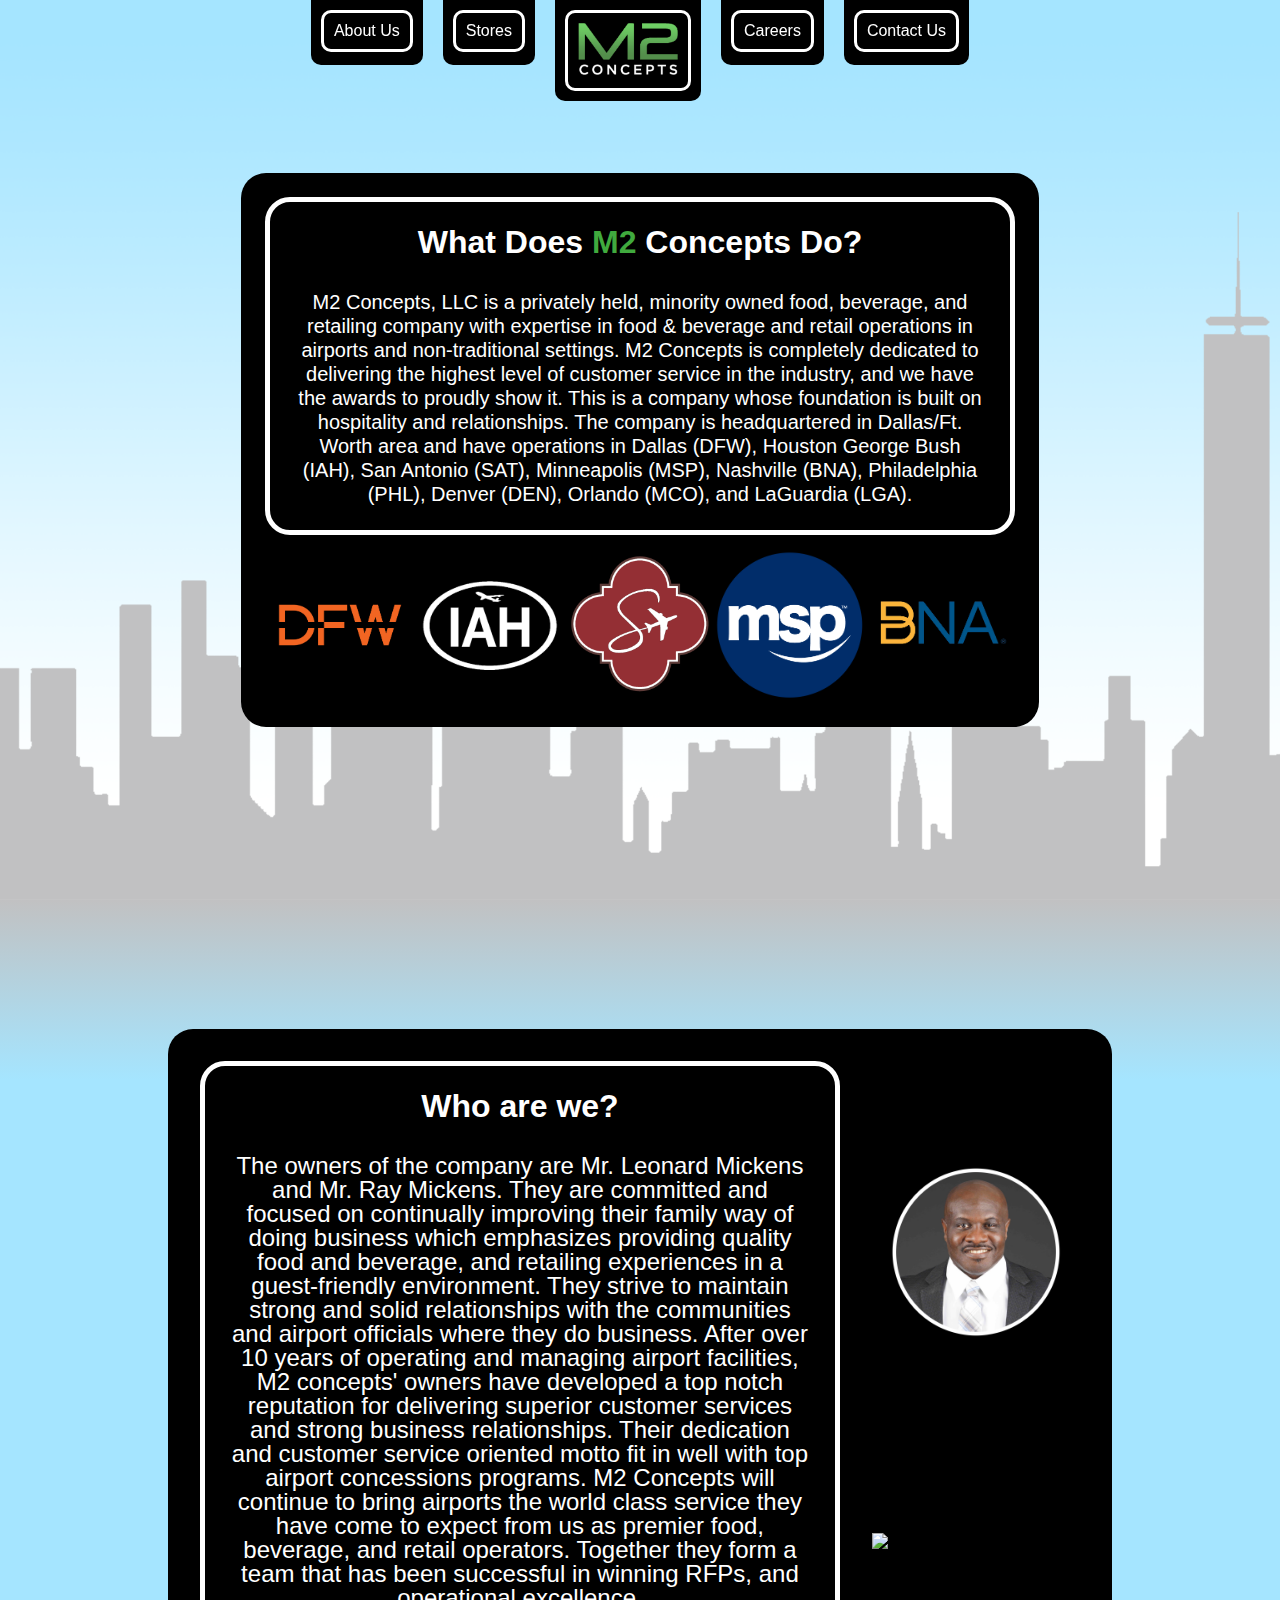
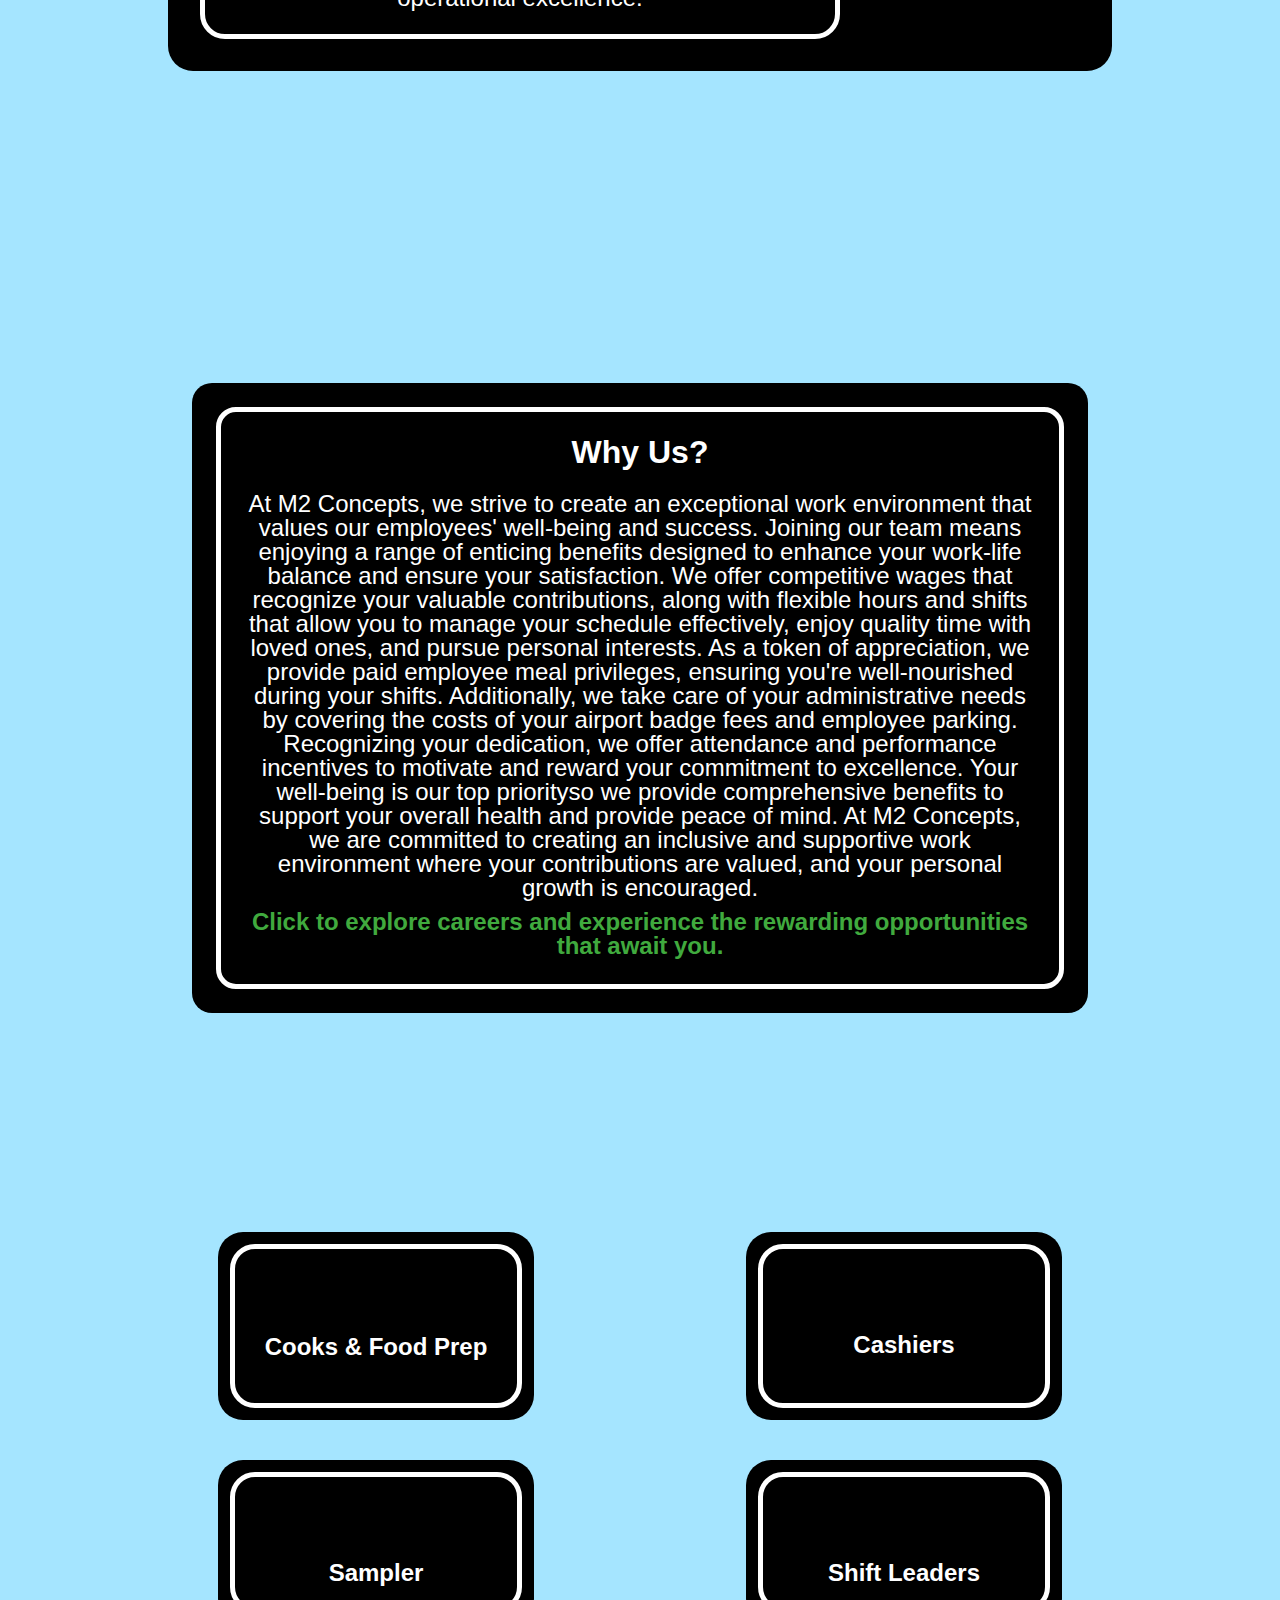
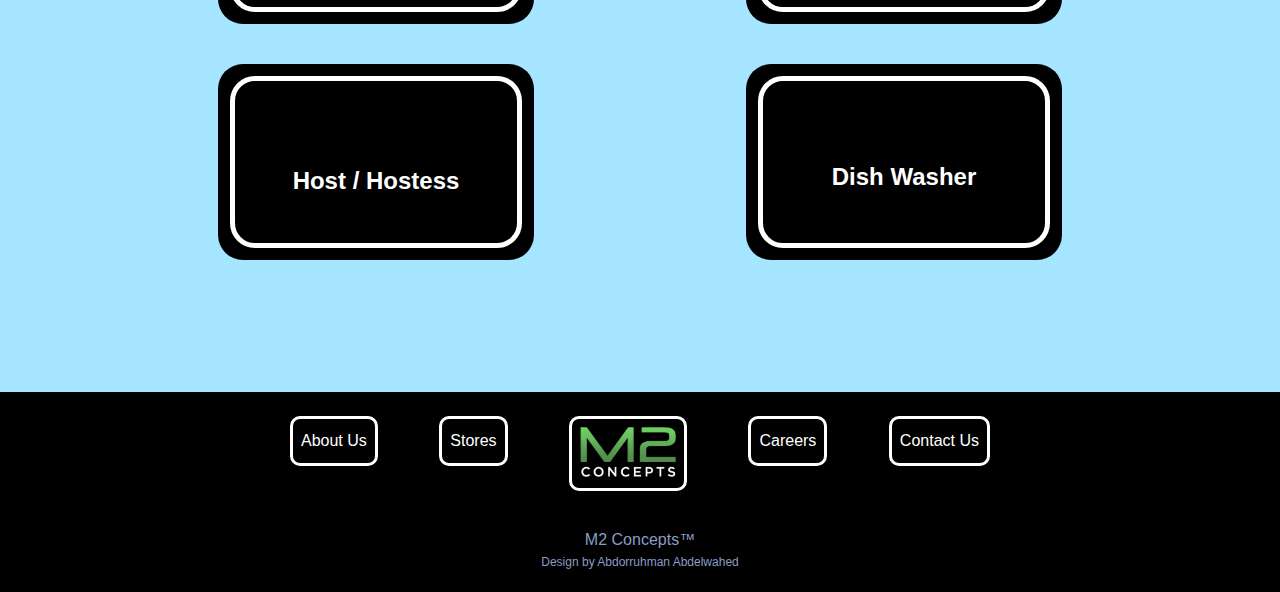
==== index.html @ 5b182be6 "remove patner fn" ====
<!DOCTYPE html>
<html lang="en">
  <head>
    <meta charset="UTF-8" />
    <meta name="viewport" content="width=device-width, initial-scale=1.0" />
    <title>M2 Concepts</title>
    <link rel="stylesheet" href="style.css" />
    <link rel="icon" type="image/x-icon" href="./assets/m2 logo favicon.png" />
    <script
      src="https://kit.fontawesome.com/f419ce33b3.js"
      crossorigin="anonymous"
    ></script>
    <script src="app.js"></script>
    <link rel="stylesheet" href="https://use.typekit.net/ubx8wxv.css" />
  </head>

  <!-- nav bar -->
  <div class="container">
    <nav>
      <ul class="nav__links">
        <a href="#about-us" class="nav__link">
          <div class="nav__link--wrapper">
            <div class="contain">About Us</div>
          </div>
        </a>

        <a
          href="#"
          class="nav__link"
          onclick="toggleStoresOn(), togglePlane(), renderStores(), scrollPlane()"
        >
          <div class="nav__link--wrapper">
            <div class="contain">Stores</div>
          </div>
        </a>
        <!-- <a href="#partners" class="nav__link">
          <div class="nav__link--wrapper">
            <div class="contain">Partners</div>
          </div>
        </a> -->
        <a href="#" class="nav__link--logo" onclick="togglePlaneOff()">
          <div class="nav__link--wrapper--logo">
            <img src="./assets/m2 logo light.png" alt="" class="nav__logo" />
          </div>
        </a>

        <a href="#join-us" class="nav__link">
          <div class="nav__link--wrapper">
            <div class="contain">Careers</div>
          </div>
        </a>
        <!-- <a href="./form.html#form__container" class="nav__link">
          <div class="nav__link--wrapper">
            <div class="contain">Join us</div>
          </div>
        </a> -->
        <a href="./form.html" class="nav__link">
          <div class="nav__link--wrapper">
            <div class="contain">Contact Us</div>
          </div>
        </a>
      </ul>
    </nav>
  </div>

  <!-- body -->

  <body>
    <section id="plane">
      <div class="container plane__container">
        <img src="./assets/plane.png" alt="" class="plane__img" />
      </div>

      <div id="plane__stores">
        <a href="" class="plane__link"></a>
        <img
          src="./assets/cfa logo.png"
          alt=""
          class="plane__store"
          id=""
          onclick="isoStore(event)"
        />
      </div>
    </section>

    <header class="container header__wrapper">
      <section id="header">
        <div class="container header__container">
          <div class="header__title">
            What Does
            <span class="m2" style="color: #40aa3e; font-weight: bold">M2</span>
            Concepts Do?
          </div>
          <div class="header__subtitle">
            M2 Concepts, LLC is a privately held, minority owned food, beverage,
            and retailing company with expertise in food & beverage and retail
            operations in airports and non-traditional settings. M2 Concepts is
            completely dedicated to delivering the highest level of customer
            service in the industry, and we have the awards to proudly show it.
            This is a company whose foundation is built on hospitality and
            relationships. The company is headquartered in Dallas/Ft. Worth area
            and have operations in <span class="dallas">Dallas (DFW)</span>,
            Houston George Bush (IAH), San Antonio (SAT), Minneapolis (MSP),
            Nashville (BNA), Philadelphia (PHL), Denver (DEN), Orlando (MCO),
            and LaGuardia (LGA).
          </div>
        </div>
        <div class="header__sign">
          <h1 class="arrow">
            <i class="fa-solid fa-arrow-left" onclick="changeAirports()"></i>
          </h1>
          <div id="header__sign--logos">
            <a href="https://www.dfwairport.com/" target="_blank">
              <img
                src="./assets/dfw logo.png"
                alt=""
                class="header__sign--logo"
              />
            </a>
          </div>
          <h1 class="arrow">
            <i class="fa-solid fa-arrow-right" onclick="changeAirports()"></i>
          </h1>
        </div>
      </section>

      <div class="container">
        <img src="./assets/background img.png" alt="" id="bg__img" />
      </div>
      <a href="#about-us" class="down__link" onclick="togglePlaneOff()">
        <i class="fa-solid fa-plane down"></i>
      </a>
    </header>

    <section id="about-us">
      <div class="about-us__container">
        <div class="container about-us__text" id="owner-text">
          <div class="about-us__title">Who are we?</div>
          <div class="about-us__subtitle">
            <p>
              The owners of the company are Mr. Leonard Mickens and Mr. Ray
              Mickens. They are committed and focused on continually improving
              their family way of doing business which emphasizes providing
              quality food and beverage, and retailing experiences in a
              guest-friendly environment. They strive to maintain strong and
              solid relationships with the communities and airport officials
              where they do business. After over 10 years of operating and
              managing airport facilities, M2 concepts' owners have developed a
              top notch reputation for delivering superior customer services and
              strong business relationships. Their dedication and customer
              service oriented motto fit in well with top airport concessions
              programs. M2 Concepts will continue to bring airports the world
              class service they have come to expect from us as premier food,
              beverage, and retail operators. Together they form a team that has
              been successful in winning RFPs, and operational excellence.
            </p>
          </div>
        </div>

        <div class="headshots">
          <img
            src="./assets/Leonard Mickens Headshot.png"
            alt="Leonard Mickens headshot"
            class="headshot leonard"
            id="leonard"
            onclick="ownerText(event)"
          />
          <img
            src="./assets/Ray Mickens Headshot.png"
            alt="Leonard Mickens headshot"
            class="headshot ray"
            id="ray"
            onclick="ownerText(event)"
          />
        </div>
      </div>
      <a href="#join-us" class="down__link" >
        <i class="fa-solid fa-plane down"></i>
      </a>
    </section>

    <!-- <section id="partners">
      <div class="partners__wrapper">
        <div class="partners__container">
          <h1 class="partners__title">Our Partners</h1>
          <p class="partners__subtitle">
            M2 Concepts is proud to be supported by our partners, as we firmly
            believe that strong collaborations are the cornerstone of our
            success in retail and food operations. Our commitment to delivering
            exceptional services and experiences to our customers extends beyond
            our own capabilities, and that's where our esteemed partners come
            in. Through shared values and a passion for excellence, we have
            formed meaningful alliances with leading companies. These valued
            partnerships empower us to offer a diverse range of high-quality
            products and services, ensuring that travelers and visitors
            encounter a memorable journey at every step. Together with our
            partners, M2 Concepts continues to redefine the food and retail
            industry, making it one that delights, excites, and exceeds
            expectations.
          </p>
        </div>
        <div class="partners__logos">
          <div class="partner__logo">
            <img src="./assets/bassam headshot.png" class="bassam" alt="" />
            <p class="bassam__name">Bassam Odeh</p>
          </div>
          <div class="partner__logo">
            <img src="./assets/bassam headshot.png" class="bassam" alt="" />
            <p class="bassam__name">Bassam Odeh</p>
          </div>
          <div class="partner__logo">
            <img src="./assets/bassam headshot.png" class="bassam" alt="" />
            <p class="bassam__name">Bassam Odeh</p>
          </div>
        </div>
      </div>
      <a href="#join-us" class="down__link" onclick="togglePlaneOff()">
        <i class="fa-solid fa-plane down"></i>
      </a>
    </section> -->

    <section id="join-us">
      <div class="section__container">
        <div class="section__text">
          <div class="section__wrapper">
            <h2 class="section__title">Why Us?</h2>
            <p class="section__subtitle">
              At M2 Concepts, we strive to create an exceptional work
              environment that values our employees' well-being and success.
              Joining our team means enjoying a range of enticing benefits
              designed to enhance your work-life balance and ensure your
              satisfaction. We offer competitive wages that recognize your
              valuable contributions, along with flexible hours and shifts that
              allow you to manage your schedule effectively, enjoy quality time
              with loved ones, and pursue personal interests. As a token of
              appreciation, we provide paid employee meal privileges, ensuring
              you're well-nourished during your shifts. Additionally, we take
              care of your administrative needs by covering the costs of your
              airport badge fees and employee parking. Recognizing your
              dedication, we offer attendance and performance incentives to
              motivate and reward your commitment to excellence. Your well-being
              is our top priorityso we provide comprehensive benefits to support
              your overall health and provide peace of mind. At M2 Concepts, we
              are committed to creating an inclusive and supportive work
              environment where your contributions are valued, and your personal
              growth is encouraged.
            </p>
            <a
              href="#highlight__section"
              class="section__subtitle subtitle__link"
              style="font-weight: bold"
            >
              Click to explore careers and experience the rewarding
              opportunities that await you. <br />
            </a>
          </div>
        </div>
        <a href="#highlight__section">
          <i class="fa-solid fa-plane down"></i>
        </a>
      </div>
      <section id="highlight__section">
        <div class="highlight__wrapper">
          <div class="highlight">
            <a href="./form.html#form__container" class="highlight__anchor">
              <div class="highlight__container">
                <h3 class="highlight__title">
                  <i class="fa-solid fa-utensils career"></i>
                  Cooks & Food Prep
                </h3>
                <p class="highlight__subtitle">
                  Responsible for making sure that food is prepared to the exact
                  specifications of the brand and guest.
                </p>
              </div>
            </a>
          </div>

          <div class="highlight">
            <a href="./form.html#form__container" class="highlight__anchor">
              <div class="highlight__container">
                <h3 class="highlight__title">
                  <i class="fa-solid fa-cash-register career"></i>Cashiers
                </h3>
                <p
                  class="highlight__subtitle"
                  style="font-size: 12px !important"
                >
                  Responsible for greeting each and every passenger/customer by
                  smiling, making eye contact, speaking with a enthusiastic
                  tone, and staying connected with that passenger/customer to
                  the end of their experience.
                </p>
              </div>
            </a>
          </div>

          <div class="highlight">
            <a href="./form.html#form__container" class="highlight__anchor">
              <div class="highlight__container">
                <h3 class="highlight__title">
                  <i class="fa-solid fa-clipboard career"></i>Sampler
                </h3>
                <p class="highlight__subtitle">
                  Responsible for driving customers to business for sales by
                  creating excitement that draws customers.
                </p>
              </div>
            </a>
          </div>
          <div class="highlight">
            <a href="./form.html#form__container" class="highlight__anchor">
              <div class="highlight__container">
                <h3 class="highlight__title">
                  <i class="fa-solid fa-list-check career"></i>Shift Leaders
                </h3>
                <p
                  class="highlight__subtitle"
                  style="font-size: 12px !important"
                >
                  Responsible for assisting store manager in maintaining a
                  positive environment and friendly service to ensure a Total
                  Quality Experience for both the Customer and team members.
                </p>
              </div>
            </a>
          </div>

          <div class="highlight">
            <a href="./form.html#form__container" class="highlight__anchor">
              <div class="highlight__container">
                <h3 class="highlight__title">
                  <i class="fa-solid fa-user-tie career"></i>Host / Hostess
                </h3>
                <p class="highlight__subtitle">
                  Responsible for greeting guests and managing the efficient and
                  timely seating to a table that best serves their wishes.
                </p>
              </div>
            </a>
          </div>

          <div class="highlight">
            <a href="./form.html#form__container" class="highlight__anchor">
              <div class="highlight__container">
                <h3 class="highlight__title">
                  <i class="fa-solid fa-sink career"></i>Dish Washer
                </h3>
                <p class="highlight__subtitle">
                  Looking for people with a great attitude with focus on guest
                  satisfaction to be able to wash and clean tableware, posts,
                  pans, and cooking equipment.
                </p>
              </div>
            </a>
          </div>
        </div>
      </section>
    </section>
  </body>
  <footer>
    <ul class="footer__links">
      <li class="footer__link">
        <a href="./index.html#about-us" class="footer__link--anchor"
          >About Us</a
        >
      </li>

      <li class="footer__link">
        <a
          href="#"
          class="footer__link--anchor"
          onclick="toggleStoresOn(), togglePlane(), renderStores(), scrollPlane()"
          >Stores</a
        >
      </li>
      <!-- <li class="footer__link">
        <a href="#partners" class="footer__link--anchor">Partners</a>
      </li> -->
      <li class="footer__link footer__logo">
        <a href="#" class="footer__link--anchor"
          ><img src="./assets/m2 logo light.png" class="footer__logo--img"
        /></a>
      </li>
      <li class="footer__link">
        <a href="./index.html#join-us" class="footer__link--anchor">Careers</a>
      </li>
      <!-- <li class="footer__link">
        <a href="#form__container" class="footer__link--anchor">Join Us</a>
      </li> -->
      <li class="footer__link">
        <a href="#" class="footer__link--anchor">Contact Us</a>
      </li>
    </ul>
    <p class="footer__copyright">
      M2 Concepts™

      <a
        href="https://abdoulaa.github.io/Abdorruhman-E-Portfolio/#"
        class="footer__copyright--link"
        target="_blank"
        >Design by Abdorruhman Abdelwahed</a
      >
    </p>
  </footer>
</html>
---- style.css ----
* {
  font-family: "halyard-text", sans-serif;
  font-weight: 400;
  font-style: normal;
text-align: center;
  margin: 0;
  padding: 0;
  box-sizing: border-box;
  scroll-behavior: smooth;
  line-height: 1;
}
body {
  background-color: #a5e5ff;
  background-position: 1000 1000px;
  position: relative;
  overflow-x: hidden;
}

h1 {
  font-weight: bold;
  font-size: 32px;
  color: white;
}
h2 {
  font-weight: bold;
  font-size: 24px;
  color: white;
}
h3 {
  font-weight: normal;
  font-size: 16px;
  color: white;
}

a {
  font-family: "halyard-text", sans-serif;
  font-weight: 400;
  font-style: normal;

  text-decoration: none;
  color: white;
}

p {
  color: white;
  text-align: center;
}

ul {
  display: flex;
}

.container {
  display: flex;
  justify-content: center;
  overflow: hidden;
}

/* 


nav


*/

nav {
  max-width: 1200px;
  width: 100%;
  position: fixed;
  z-index: 100;
}

.nav__links {
  max-width: fit-content;
  margin: 0 auto;
  display: flex;
}

.nav__link {
  background-color: black;
  border-radius: 0 0 10px 10px;
  margin: 0 10px;
  max-height: 65px;
}
.nav__link--logo {
  background-color: black;
  border-radius: 0 0 10px 10px;
  margin: 0 10px;
}

.nav__link--logo:hover .nav__logo {
  content: url(./assets/m2\ logo\ white.png);
}

.nav__link--wrapper {
  background-color: black;
  border: white 3px solid;
  margin: 10px;
  padding: 10px;
  border-radius: 10px;
}
.nav__link--wrapper--logo {
  background-color: black;
  border: white 3px solid;
  margin: 10px;
  padding: 10px;
  border-radius: 10px;
}

.nav__link--wrapper:hover {
  box-shadow: 0 0 10px 3px rgb(255, 255, 255);
  text-shadow: 1px 1px 10px #fff, 1px 1px 10px #ffffff;
  color: #ffffff;
}

.nav__logo {
  max-width: 100px;
}

/* 


plane 


*/

#plane {
  height: 100%;
  min-height: 100dvh;
  display: flex;
  align-items: center;
  justify-content: center;
  transition: all 1s ease;
  translate: 1000px -1000px;
  z-index: 10;
}

.scale__plane {
  scale: 1.4;
}

.scale__plane #plane__stores {
  max-width: 55vw;
  justify-content: center;
}

.plane__img {
  max-width: 98vw;
  overflow: hidden;
}

#plane__stores {
  display: flex;
  justify-content: space-between;
  width: 100%;
  max-width: 73vw;
  position: absolute;
  top: 43%;
  left: 15%;
  transition: all 500ms ease;
}

.plane__store {
  max-height: 125px;
  overflow: hidden;
  border: 5px solid #9fa0b1;
  border-radius: 50px;
  transition: all 300ms ease;
  margin: 16px 0;
}

.store__name {
  color: black;
  font-weight: bold;
  font-size: 24px;
}
.store__apply {
  color: white;
  font-weight: bold;
  font-size: 12px;
  padding: 8px;
  background-color: black;
  border-radius: 10px;
  height: 50px;
  transition: all 200ms ease;
}

.store__apply--link {
  border: white 3px solid;
  border-radius: 10px;
  width: 100%;
  height: 100%;
  display: flex;
  justify-content: center;
  align-items: center;
  font-weight: bold;
}

.store__apply:hover {
  text-shadow: rgb(216, 247, 255) 1px 0 10px;
  scale: 1.1;
  background-color: #40aa3e;
}
.store__apply:hover .store__apply--link {
  box-shadow: rgb(216, 247, 255) 1px 0 10px;

}


.store__info {
  display: flex;
  flex-direction: column;
  justify-content: space-around;
  padding-left: 32px;
  text-align: left;
}

.plane__store:hover {
  scale: 1.1;
}

.hide__plane {
  translate: 0px 0px !important;
  overflow: hidden;
}

.hide__stores {
  opacity: 0;
}

/* 


Header



*/

#header {
  position: absolute;
  top: 50vh;
  left: 50%;
  translate: -50% -50%;
  background-color: black;
  padding: 24px;
  border-radius: 25px;
  opacity: 1;
  transition: all 700ms ease;
  min-width: 60vw;
  z-index: 1;
}

.hide__header {
  visibility: hidden !important;
  translate: -50% 100% !important;
}

.header__container {
  display: flex;
  flex-direction: column;
  align-items: center;
  background-color: black;
  color: white;
  padding: 24px;
  border: white 5px solid;
  border-radius: 25px;
  margin-bottom: 15px;
}




.header__title {
  font-size: 32px;
  font-weight: bold;
  margin-bottom: 32px;
  text-align: center;
}

.m2 {
  font-size: inherit;
}

.header__subtitle {
  font-size: 24px;
  text-align: center;
  line-height: 1.2;
}

.header__sign--logo {
  max-width: 200px;
}

#header__sign--logos {
  width: 100%;
  display: flex;
  align-items: center;
  justify-content: space-around;
}

.DFW:hover {
  content: url(./assets/dfw\ logo\ glow.png);
}
.IAH:hover {
  content: url(./assets/iah\ logo\ glow.png);
}
.SAT:hover {
  content: url(./assets/sat\ logo\ glow.png);
}
.MSP:hover {
  content: url(./assets/msp\ logo\ glow.png);
}
.BNA:hover {
  content: url(./assets/bna\ logo\ glow.png);
}
.PHL:hover {
  content: url(./assets/phl\ logo\ glow.png);
}
.DCAIAD:hover {
  content: url(./assets/dca\ iad\ logo\ glow.png);
}
.DEN:hover {
  content: url(./assets/den\ logo\ glow.png);
}
.MCO:hover {
  content: url(./assets/mco\ logo\ glow.png);
}
.LGA:hover {
  content: url(./assets/lga\ logo\ glow.png);
}

.header__sign {
  display: flex;
  justify-content: center;
  align-items: center;
}

.arrow {
  font-size: 32px; 
  color :#40aa3e;
  transition: all 200ms ease;
}

.arrow:hover {
  scale: 1.2;
}

#bg__img {
  position: absolute;
  top: 0;
  height: 100dvh;
  z-index: -3;
  transition: all 700ms ease;
}

.move__bg {
  translate: 0 60vh;
}

/* 


plane icon


*/

.down {
  font-size: 24px;
  color: #40aa3e;
  position: absolute;
  top: 93vh;
  left: 50%;
  animation: arrow 1s infinite alternate-reverse;
  z-index: 2;
  rotate: 90deg;
  transition: all 100ms ease-in-out;
  text-shadow: rgb(216, 247, 255) 1px 0 10px;
}

.down:hover {
  scale: 1.1;
}

@keyframes arrow {
  0% {
    transform: translateX(10px);
  }

  100% {
    transform: translateX(0px);
  }
}

/* 

about us

*/

#about-us {
  background: rgb(165, 229, 255);
  background: linear-gradient(
    0deg,
    rgba(165, 229, 255, 1) 80%,
    rgba(193, 193, 194, 1) 100%,
    rgba(0, 212, 255, 1) 100%
  );

  min-height: 100dvh;
  display: flex;
  justify-content: center;
  align-items: center;
  z-index: 10;
  position: relative;
}

.about-us__container {
  background-color: black;
  padding: 32px;
  display: flex;
  min-width: 70vw;
  border-radius: 25px;
  margin: 0 auto;
  max-height: 80vh;
  justify-content: space-around;
}

.about-us__text {
  display: flex;
  flex-direction: column;
  align-items: center;
  background-color: black;
  color: white;
  padding: 24px;
  border: white 5px solid;
  border-radius: 25px;
  max-width: 50vw;
  margin-right: 32px;
  position: relative;
}

.about-us__title {
  font-size: 32px;
  font-weight: bold;
  margin-bottom: 32px;
  text-align: center;
}

.about-us__subtitle {
  font-size: 24px;
  text-align: center;
  line-height: 1.2;
}

.headshots {
  max-height: 100%;
  display: flex;
  flex-direction: column;
  justify-content: space-around;
  align-items: center;
}
.headshot {
  max-height: 200px;
  transition: all 200ms ease;
}

.headshot:hover {
  scale: 1.1;
}

.headshot:active {
  scale: 0.9;
}

.leonard:hover {
  content: url(./assets/Leonard\ Mickens\ Headshot\ glow.png);
}
.ray:hover {
  content: url(./assets/Ray\ Mickens\ Headshot\ glow.png);
}

.role {
  font-size: 30px;
}

.back {
  font-size: 32px;
  color: white;
  position: absolute;
  top: 24px;
  left: 24px;
  transition: all 200ms ease;
}

.back:hover {
  scale: 1.2;
  text-shadow: 1px 1px 10px #fff, 1px 1px 10px #ffffff;
}


/* 


partners


*/


#partners {
  height: 100dvh;
  width: 100vw;
  display: flex;
  justify-content: center;
  align-items: center;
  position: relative;
  padding: 0 16px;
}

.partners__wrapper {
  width: 70%;
  max-height: 80%;
  background-color: black;
  padding: 24px;
  border-radius: 20px;

}

.partners__container {
  border: white 5px solid;
  border-radius: 20px;
  display: flex;
  flex-direction: column;
  align-items: center;
  padding: 24px;
}

.partners__title {
  margin-bottom: 24px;
  font-size: 32px;
}

.partners__subtitle {
  font-size: 24px;
}

.partners__logo {
  max-height: 200px;
}

.bassam {
  border-radius: 50%;
  border: white 3px solid;
  transition: all 200ms ease;
  max-height: 150px;


}

.bassam__name {
  margin-top: 16px;
  transition: all 200ms ease;

}


.partner__logo:hover .bassam {
  scale: 1.1;
  box-shadow: 1px 1px 10px #fff, 1px 1px 10px #ffffff;

}
.partner__logo:hover .bassam__name {
  scale: 1.1;
  text-shadow: 1px 1px 10px #fff, 1px 1px 10px #ffffff;


}

.partners__logos {
  padding: 16px;
  display: flex;
  flex-direction: row;
  justify-content: space-around;
}



/* 

join us


*/

#join-us {
  padding: 48px;
  display: flex;
  flex-direction: column;
  align-items: center;
  /* background: rgb(255, 255, 255);
  background: linear-gradient(
    0deg,
    rgba(255, 255, 255, 1) 90%,
    rgba(165, 229, 255, 1) 100%
  ); */
  background-color: #a5e5ff;
  box-sizing: content-box;
}

.section__container {
  height: 100dvh;
  display: flex;
  flex-direction: column;
  justify-content: center;
  position: relative;
}

.section__text {
  text-align: center;
  color: white;

  display: flex;
  flex-direction: column;
  justify-content: center;
  max-width: 70vw;
  margin: 56px;
  height: 70vh;
  background-color: black;
  padding: 24px;
  border-radius: 20px;
}

.section__wrapper {
  border: white 5px solid;
  height: 100%;
  padding: 24px;
  display: flex;
  flex-direction: column;
  justify-content: space-around;
  border-radius: 20px;
}

.section__title {
  color: white;
  font-size: 32px;
  font-weight: bold;
}

.section__subtitle {
  font-size: 24px;
  margin-top: 24px;
  font-weight: normal;
  margin-bottom: 10px;
  transition: all 200ms ease;

}

.subtitle__link {
  margin-top: 0;
  color: #40aa3e;
}

.subtitle__link:hover {
  scale: 1.1;
  text-shadow: #3be738 1px 0 10px;

}

#highlight__section {
  width: 100%;
  background-color: #a5e5ff;
  display: flex;
  justify-content: center;
  align-items: center;
  padding: 32px;
}

.highlight__wrapper {
  display: flex;
  flex-direction: row;
  flex-wrap: wrap;
  justify-content: space-around;
  width: 100%;
  max-width: 1200px;
  max-height: 100%;
  padding: 32px;
  position: relative;
}

.highlight {
  display: flex;
  flex-direction: column;
  align-items: center;
  justify-content: center;
  width: 30%;
  max-height: 250px;
  background-color: black;
  padding: 12px;
  border-radius: 25px;
  margin: 20px 40px;
  transition: all 200ms ease;
}

.highlight:hover {
  scale: 1.25;
}

.highlight:hover .highlight__subtitle {
  opacity: 1;
}
.highlight:hover .highlight__title {
  translate: none;
}
.highlight:hover .highlight__container {
  box-shadow: 0 0 5px 3px rgb(255, 255, 255);
}

.highlight__container {
  background-color: black;
  border: white 5px solid;
  border-radius: 25px;
  height: 100%;
  padding: 16px;
  display: flex;
  flex-direction: column;
  justify-content: space-around;
}

.highlight__anchor {
  height: 100%;
}

.highlight__subtitle {
  text-align: center;
  font-weight: normal;
  font-size: 16px;
  text-align: center;
  color: white;
  opacity: 0;
  transition: all 200ms ease;

}

.highlight__title {
  font-size: 24px;
  text-align: center;
  color: white;
  font-weight: bold;
  margin: 8px;
  translate: 0 50px;
  display: flex;
  flex-direction: column;
  align-items: center;
  justify-content: space-between;
  transition: all 200ms ease;


}

.career {
  color: #40aa3e;
  font-size: 40px;
  text-align: center;
  margin-bottom: 10px;
}

.career__down {
  font-size: 32px;
  color: black;
  position: absolute;
  bottom: 10%;
  left: 50%;
  animation: arrow 1s infinite alternate-reverse;
  z-index: 2;
  rotate: 90deg;
  transition: all 100ms ease-in-out;
  display: flex;
}

.career__down:hover {
  scale: 1.1;
  text-shadow: 0 0 5px 3px rgb(255, 255, 255);

}






/* 


Footer


 */



footer {
  height: 200px;
  padding: 24px;
  width: 100vw;
  padding-bottom: 0;
  background-color: black;
  color: white;
  display: flex;
  flex-direction: column;
  justify-content: center;
  align-items: center;

}

.footer__links {
  display: flex;
  justify-content: space-between;
  width: 100%;
  max-width: 700px;
}

.footer__link {
  list-style: none;
  padding: 8px;
  border: white 3px solid;
  max-height: 50px;
  border-radius: 10px;
  transition: all 200ms ease;
  display: flex;
  justify-content: center;
  align-items: center;
}

.footer__link:hover {
  scale: 1.1;
  text-shadow: rgb(216, 247, 255) 1px 0 10px;
  box-shadow: rgb(216, 247, 255) 1px 0 10px;

}

.footer__logo {
  max-height: min-content;
}

.footer__logo:hover .footer__logo--img {
  content: url(./assets/m2\ logo\ white.png);
}

.footer__logo--img {
  height: 50px;
}

.footer__copyright {
  display: flex;
  flex-direction: column;
  align-items: center;
  justify-content: center;
  font-weight: normal;
  color: #889dc5;
  background-color: black;
  height: 100%;
  margin-top: 16px;
  

}
.footer__copyright--link {
  margin-top: 8px;
  color: #889dc5;
  font-size: 12px;
}
/* 

responsive

*/

@media (max-width: 3000px) {
  #header, #about-us, #partners {
    scale: 1.2;
  }

  .down {
    translate: 0 -50px;
  }

  .section__container {
    height: 50vh;
    z-index: 20;
  }

  #highlight__wrapper {
    min-height: 50vh;
  }

  .career__down {
    bottom: 0;
  }

  #plane {
    translate: 1000px -1500px;
  }

}

@media (max-width: 2000px) {
  #header, #about-us, #partners {
    scale: 1;
  }

  .down {
    translate: none;
  }
  .section__container {
    height: 100dvh;
    z-index: 20;
  }

  #highlight__wrapper {
    min-height: 100dvh;
  }

  .career__down {
    bottom:10%;
  }
}

@media (max-width: 1500px) {
  .header__subtitle {
    font-size: 20px;
  }

  .plane__store {
    max-height: 100px;
  }

  .header__sign--logo {
    max-width: 150px;
  }
}

@media (max-width: 1200px) {
  #header {
    scale: 0.9;
  }
  .about-us__container,
  span {
    scale: 0.9;
  }

  .highlight {
    margin: 10px 20px;
  }
  .partners__subtitle {
    font-size: 16px;
  }
}

@media (max-width: 800px) {
  #header {
    scale: 0.6;
  }
  .about-us__container {
    scale: 0.8;
  }

  .about-us__title,
  span {
    font-size: 20px;
  }

  .about-us__subtitle {
    font-size: 16px;
  }

  .header__title {
    margin-bottom: 16px;
  }

  .section__subtitle {
    font-size: 16px;
  }

  nav {
    scale: 0.7;
    top: -15px;
  }

  .container {
    display: flex;
    margin: 0 auto;
  }

  .nav__link {
    max-height: 75px;
  }

  .nav__links {
    display: flex;
    justify-content: center;
  }

  .plane__store {
    border-width: 2px;
    max-height: 60px;
  }
  .partners__subtitle {
    font-size: 12px;
  }

  .bassam {
    max-height: 100px;
  }
}

@media (max-width: 900px) {
  .highlight__subtitle {
    font-size: 10px;
  }
  .section__text {
    margin: 0;
  }
}

@media (max-width: 600px) {
  #header {
    scale: 0.45;
  }
  .plane__store {
    max-height: 45px;
  }

  #plane__stores {
    top: 46%;
  }
  .headshot {
    scale: 0.5;
  }
  .headshots {
    max-width: 30%;
  }

  .about-us__subtitle, .section__subtitle {
    font-size: 12px !important;
  }
  .about-us__text {
    max-width: 70%;
  }

  #highlight__section {
    height: 1600px;
    display: flex;
    align-items: start;
  }

  #highlight__wrapper {
    padding: 0;
  }

  .highlight {
    margin: 0;
    width: 100%;
    margin-bottom: 24px;
  }

  .highlight__title {
    translate: 0;
  }

  #plane__stores {
    top: 47%;
  }

  .store__apply {
    width: fit-content;
    height: fit-content;
    padding: 2px;
  }

  .store__apply--link {
    font-size: 10px;
    padding: 4px;
    width: fit-content;
    height: fit-content;
  }

  .footer__links {
    scale: 0.6;
    translate: -50px 0;
  }

  nav {
    scale: 0.5;
    top: -25px;
  }

  .nav__link {
    margin: 0;
  }

  .bassam {
    max-height: 75px;
  }

}

@media (max-height: 3000px) {
  #plane__stores {
    top: 47%;
    left: 10%;
  }
}


@media (max-height: 1000px) {
  #plane__stores {
    top: 42%;
    left: 10%;
  }

  .section__title {
    font-size: 32px;
  }
  .section__subtitle {
    font-size: 24px;
  }

  .career__down {
    translate: 0 20px;
  }
}
@media (max-height: 800px) {
  
  .section__title, .about-us__title {
    font-size: 32px;
  }
  .section__subtitle, .about-us__subtitle {
    font-size: 18px;
  }

  .career__down {
    translate: 0 20px;
  }

  .highlight {
    margin: 16px;
  }
  
  #highlight__wrapper {
    padding: 50px;
  }

}

@media (max-width: 730px) {
  .about-us__subtitle, .section__subtitle {
    font-size: 12px;
  }

  
  
}

@media (max-height: 700px) {
  #header {
    min-width: 80vw;
    padding: 16px;
    scale: 0.6;
  }
  .about-us__container,
  span {
    min-height: none;
    padding: 16px;
    scale: 0.8;
  }

  .about-us__title,
  span {
    font-size: 24px;
  }

  .about-us__subtitle {
    font-size: 16px;
  }

  .header__title {
    margin-bottom: 16px;
  }

  .plane__store {
    max-height: 75px;
    border-width: 3px;
  }

 
  
}

@media (max-height: 600px) {
  nav {
    scale: 0.8;
    top: -15px;
  }

  .about-us__container,
  span {
    scale: 0.7;
  }

  .about-us__title,
  span {
    font-size: 18px;
    margin-bottom: 16px;
  }

  .about-us__subtitle {
    font-size: 12px;
  }

  .headshot {
    max-height: 150px;
  }

  .section__title {
    font-size: 20px;
    margin: 0;
  }
  .section__subtitle {
    font-size: 12px;
    margin: 0;
  }

  .career__down {
    translate: 0 10px;
    font-size: 10px;
  }

  .partners__subtitle {
    font-size: 10px;
  }
  
  .bassam {
    max-height: 75px;
  }
}
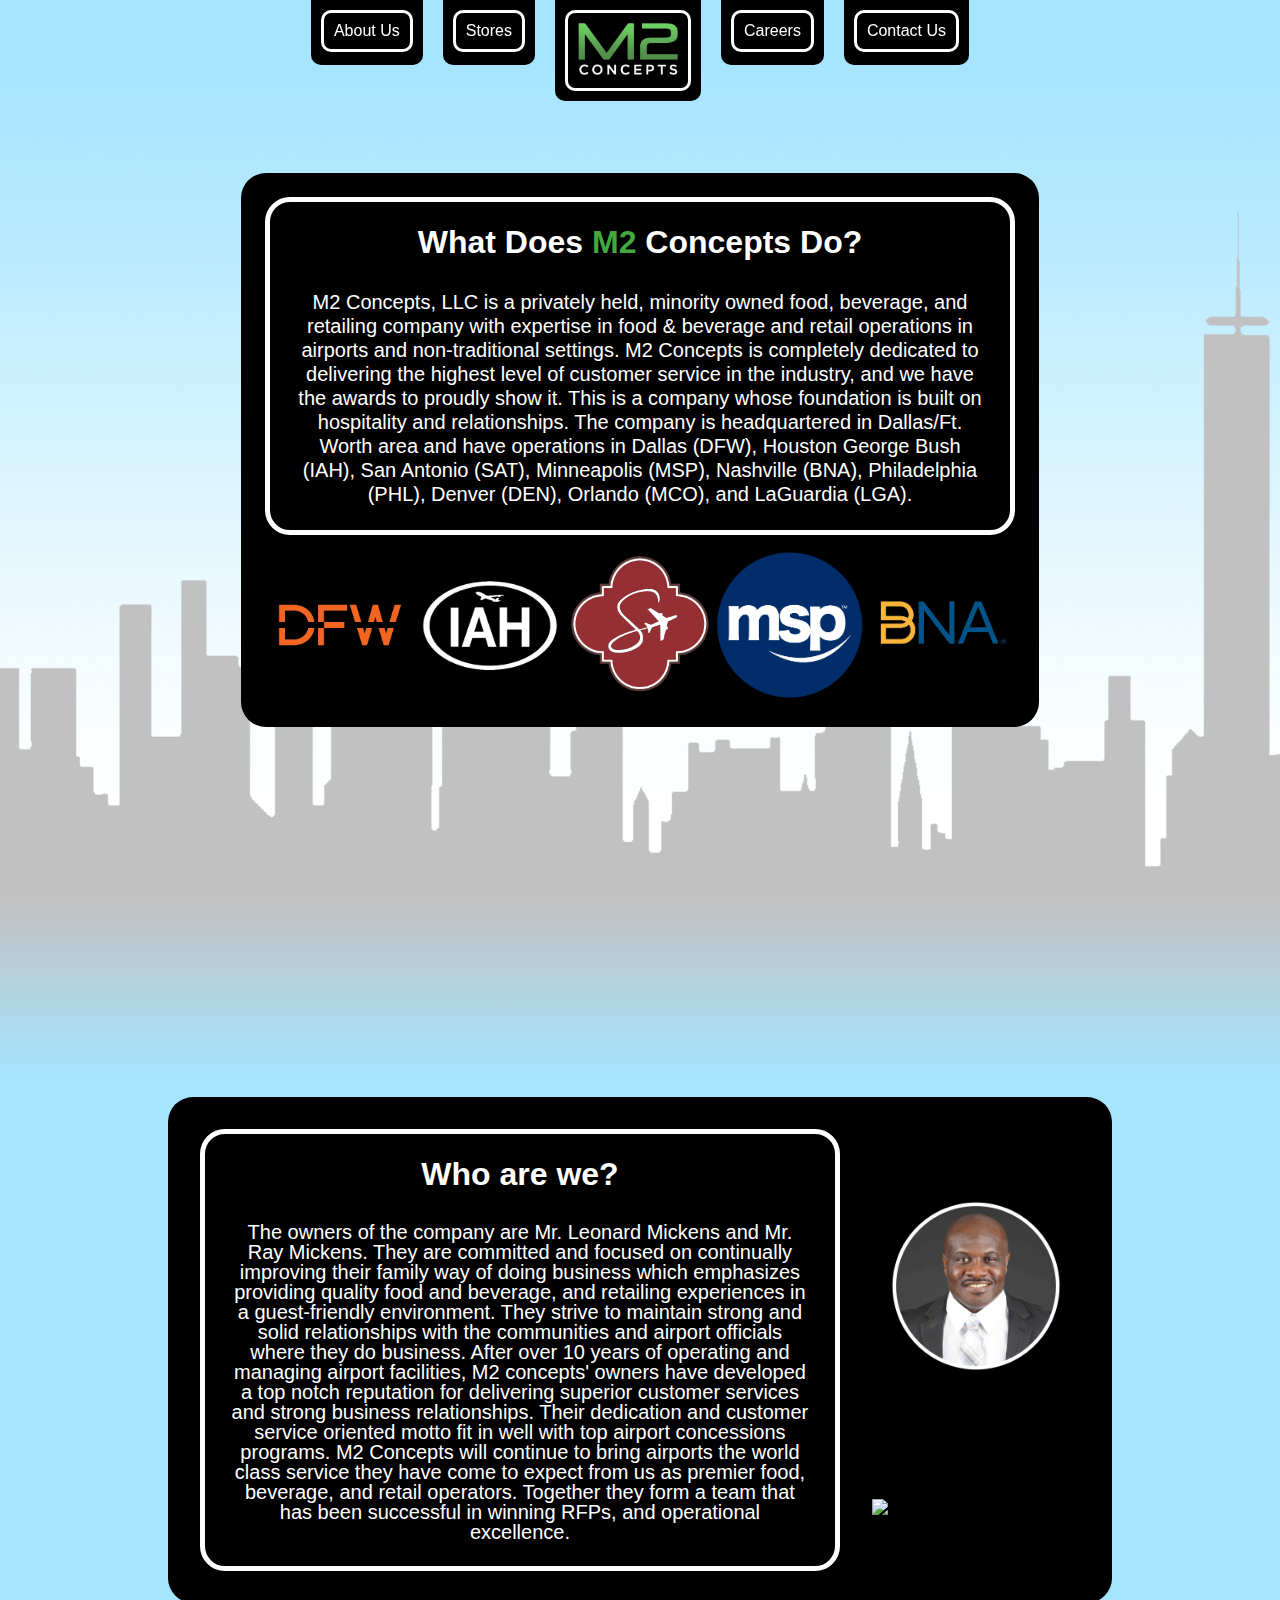
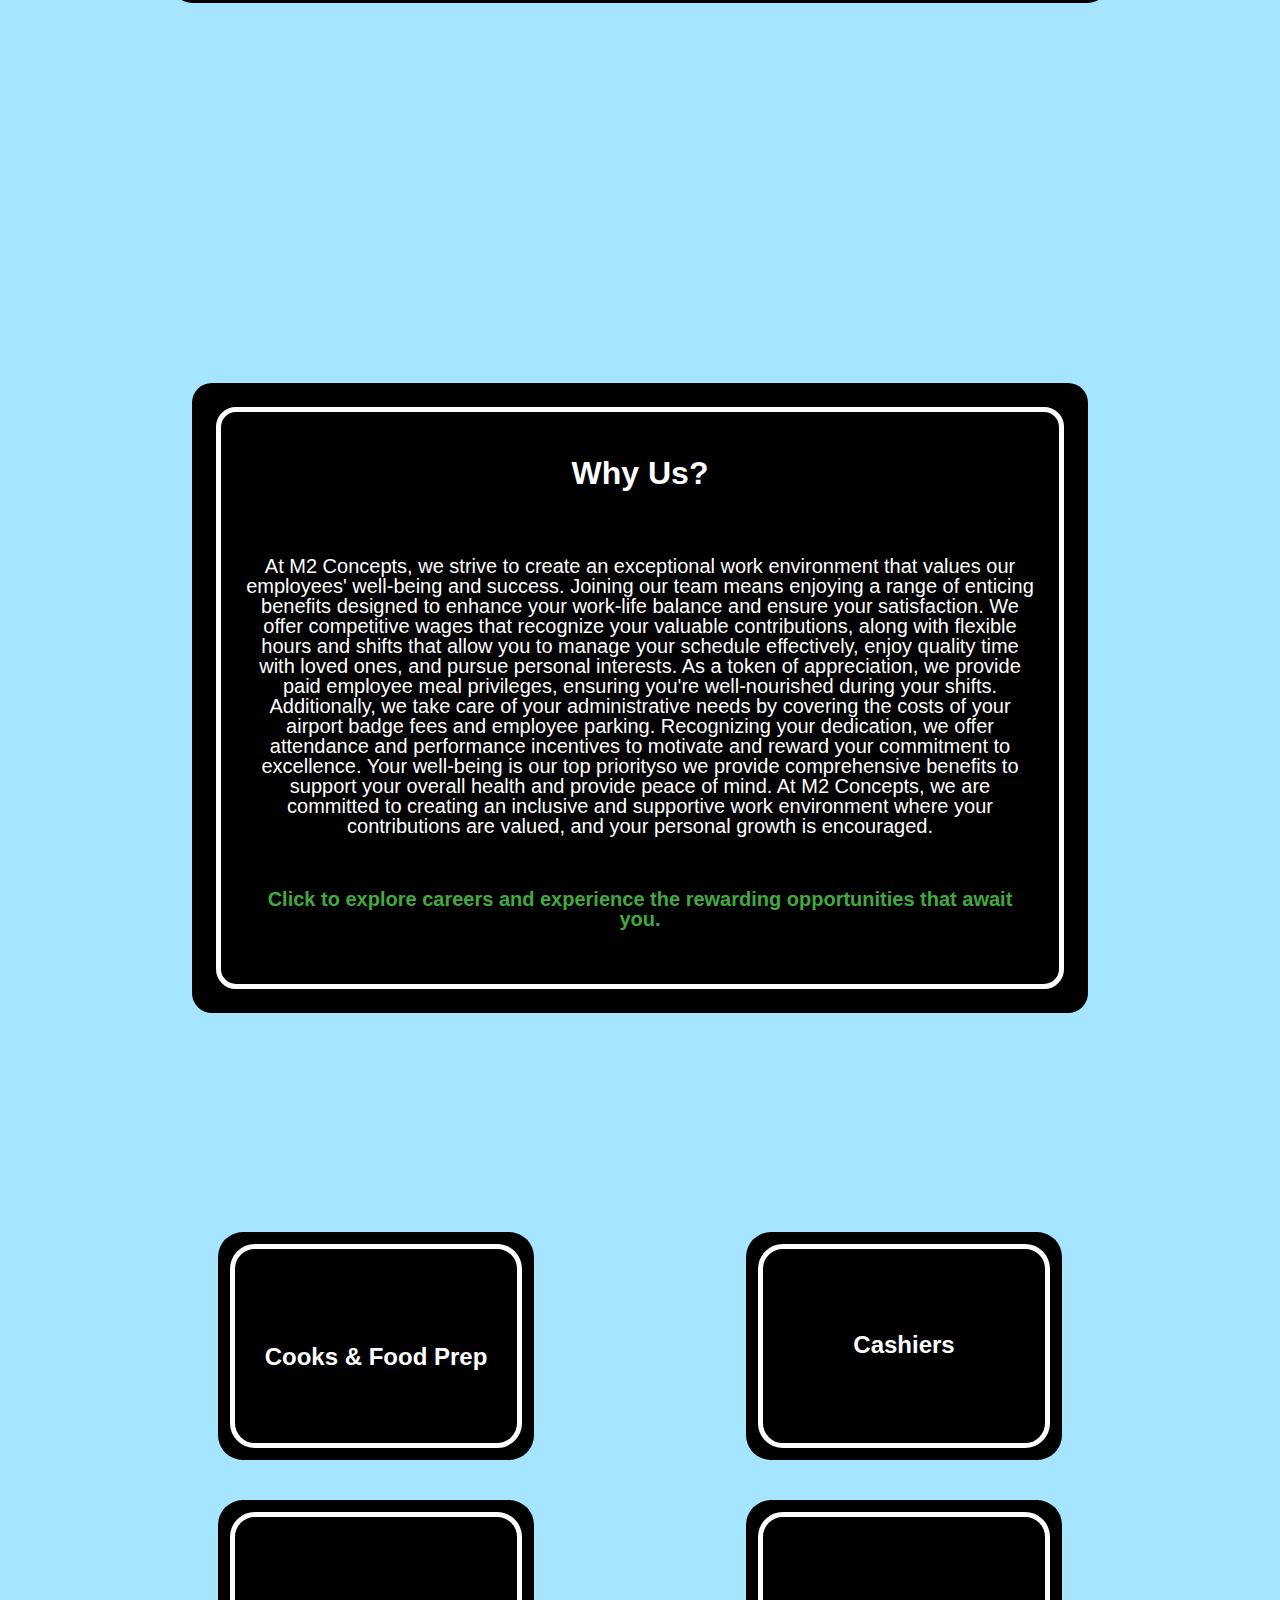
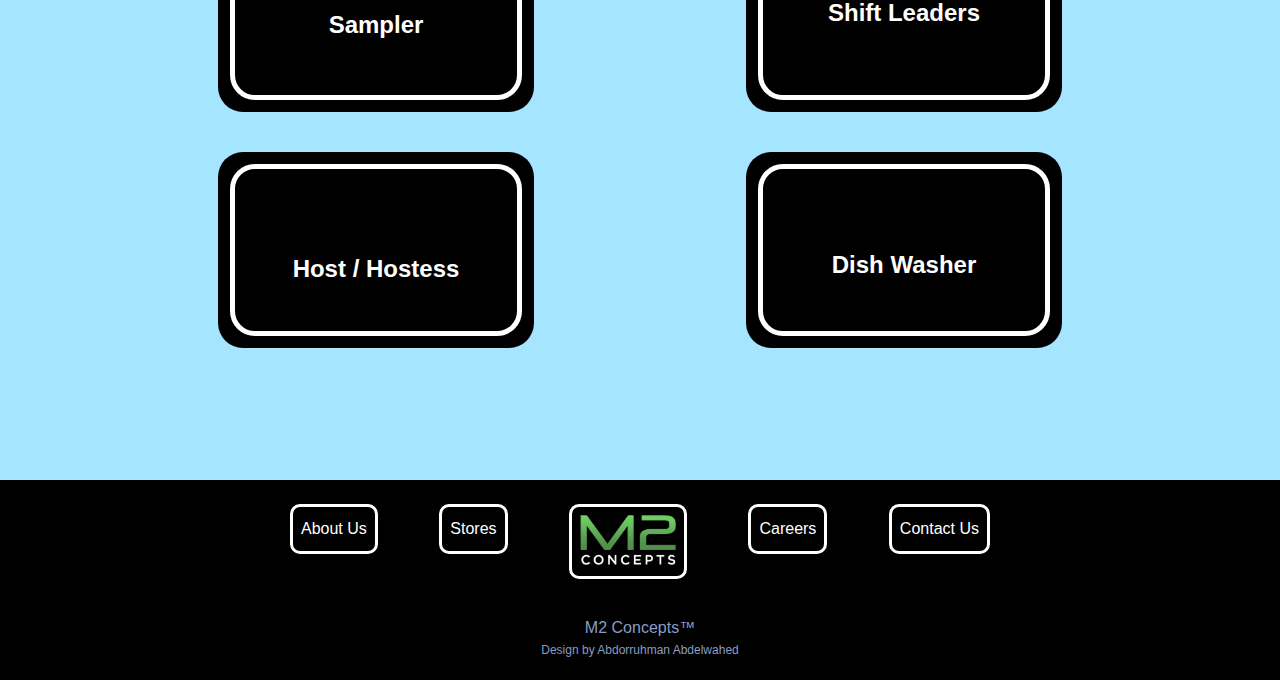
==== commit 4cb04d48: "ultimate responsive" ====
--- a/index.html
+++ b/index.html
@@ -284,7 +284,6 @@
                 </h3>
                 <p
                   class="highlight__subtitle"
-                  style="font-size: 12px !important"
                 >
                   Responsible for greeting each and every passenger/customer by
                   smiling, making eye contact, speaking with a enthusiastic
@@ -316,7 +315,6 @@
                 </h3>
                 <p
                   class="highlight__subtitle"
-                  style="font-size: 12px !important"
                 >
                   Responsible for assisting store manager in maintaining a
                   positive environment and friendly service to ensure a Total
--- a/style.css
+++ b/style.css
@@ -940,6 +940,10 @@
   .header__sign--logo {
     max-width: 150px;
   }
+
+  .section__subtitle {
+    font-size: 20px;
+  }
 }
 
 @media (max-width: 1200px) {
@@ -957,7 +961,11 @@
   .partners__subtitle {
     font-size: 16px;
   }
-}
+  .section__subtitle {
+    margin-top: 0;
+  }
+}
+
 
 @media (max-width: 800px) {
   #header {
@@ -969,7 +977,7 @@
 
   .about-us__title,
   span {
-    font-size: 20px;
+    font-size: 32px;
   }
 
   .about-us__subtitle {
@@ -980,9 +988,7 @@
     margin-bottom: 16px;
   }
 
-  .section__subtitle {
-    font-size: 16px;
-  }
+
 
   nav {
     scale: 0.7;
@@ -1023,7 +1029,23 @@
   .section__text {
     margin: 0;
   }
-}
+  .about-us__subtitle {
+    font-size: 20px;
+  }
+}
+@media (max-width: 950px) {
+  .highlight__subtitle {
+    font-size: 10px;
+  }
+  .section__text {
+    margin: 0;
+  }
+  .about-us__subtitle {
+    font-size: 20px;
+  }
+}
+
+
 
 @media (max-width: 600px) {
   #header {
@@ -1043,8 +1065,12 @@
     max-width: 30%;
   }
 
-  .about-us__subtitle, .section__subtitle {
-    font-size: 12px !important;
+  .about-us__subtitle {
+    font-size: 12px ;
+  }
+
+  .section__subtitle {
+    font-size: .6rem;
   }
   .about-us__text {
     max-width: 70%;
@@ -1089,7 +1115,6 @@
 
   .footer__links {
     scale: 0.6;
-    translate: -50px 0;
   }
 
   nav {
@@ -1097,15 +1122,21 @@
     top: -25px;
   }
 
-  .nav__link {
-    margin: 0;
-  }
+  
 
   .bassam {
     max-height: 75px;
   }
 
 }
+
+@media (max-width: 500px) {
+  .highlight__title {
+    font-size: 14px;
+  }
+  
+}
+
 
 @media (max-height: 3000px) {
   #plane__stores {
@@ -1115,7 +1146,7 @@
 }
 
 
-@media (max-height: 1000px) {
+@media (max-height: 1200px) {
   #plane__stores {
     top: 42%;
     left: 10%;
@@ -1124,8 +1155,9 @@
   .section__title {
     font-size: 32px;
   }
-  .section__subtitle {
-    font-size: 24px;
+  
+  .about-us__subtitle{
+    font-size: 20px;
   }
 
   .career__down {
@@ -1137,8 +1169,8 @@
   .section__title, .about-us__title {
     font-size: 32px;
   }
-  .section__subtitle, .about-us__subtitle {
-    font-size: 18px;
+  .about-us__subtitle {
+    font-size: 10px;
   }
 
   .career__down {
@@ -1153,15 +1185,16 @@
     padding: 50px;
   }
 
+  .highlight__subtitle {
+    font-size: 10px;
+  }
+
 }
 
 @media (max-width: 730px) {
-  .about-us__subtitle, .section__subtitle {
+  .about-us__subtitle {
     font-size: 12px;
   }
-
-  
-  
 }
 
 @media (max-height: 700px) {
@@ -1199,10 +1232,12 @@
   
 }
 
+
+
 @media (max-height: 600px) {
   nav {
-    scale: 0.8;
-    top: -15px;
+    scale: 0.6;
+    top: -20px;
   }
 
   .about-us__container,
@@ -1229,8 +1264,8 @@
     margin: 0;
   }
   .section__subtitle {
-    font-size: 12px;
     margin: 0;
+    font-size: 10px;
   }
 
   .career__down {
@@ -1245,4 +1280,9 @@
   .bassam {
     max-height: 75px;
   }
-}+  #bg__img {
+    height: none;
+    width: 100dvw;
+  }
+}
+
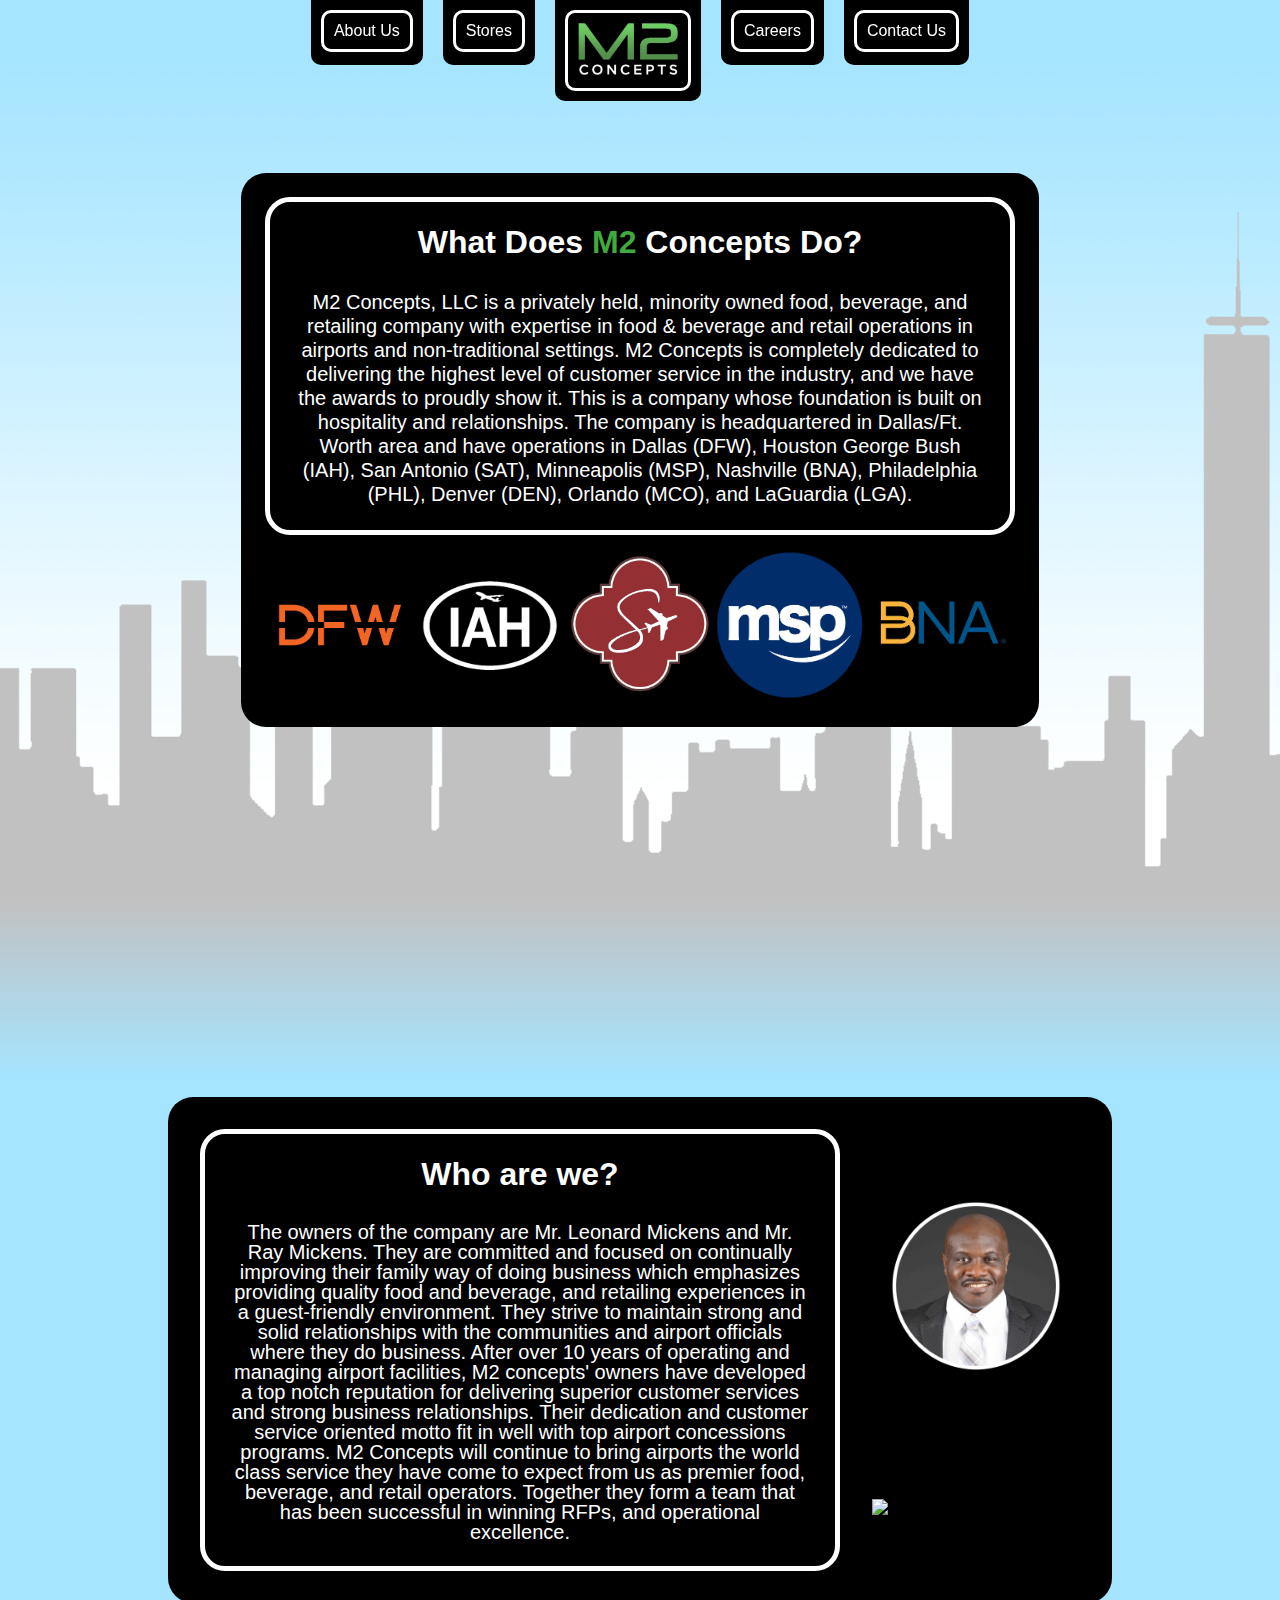
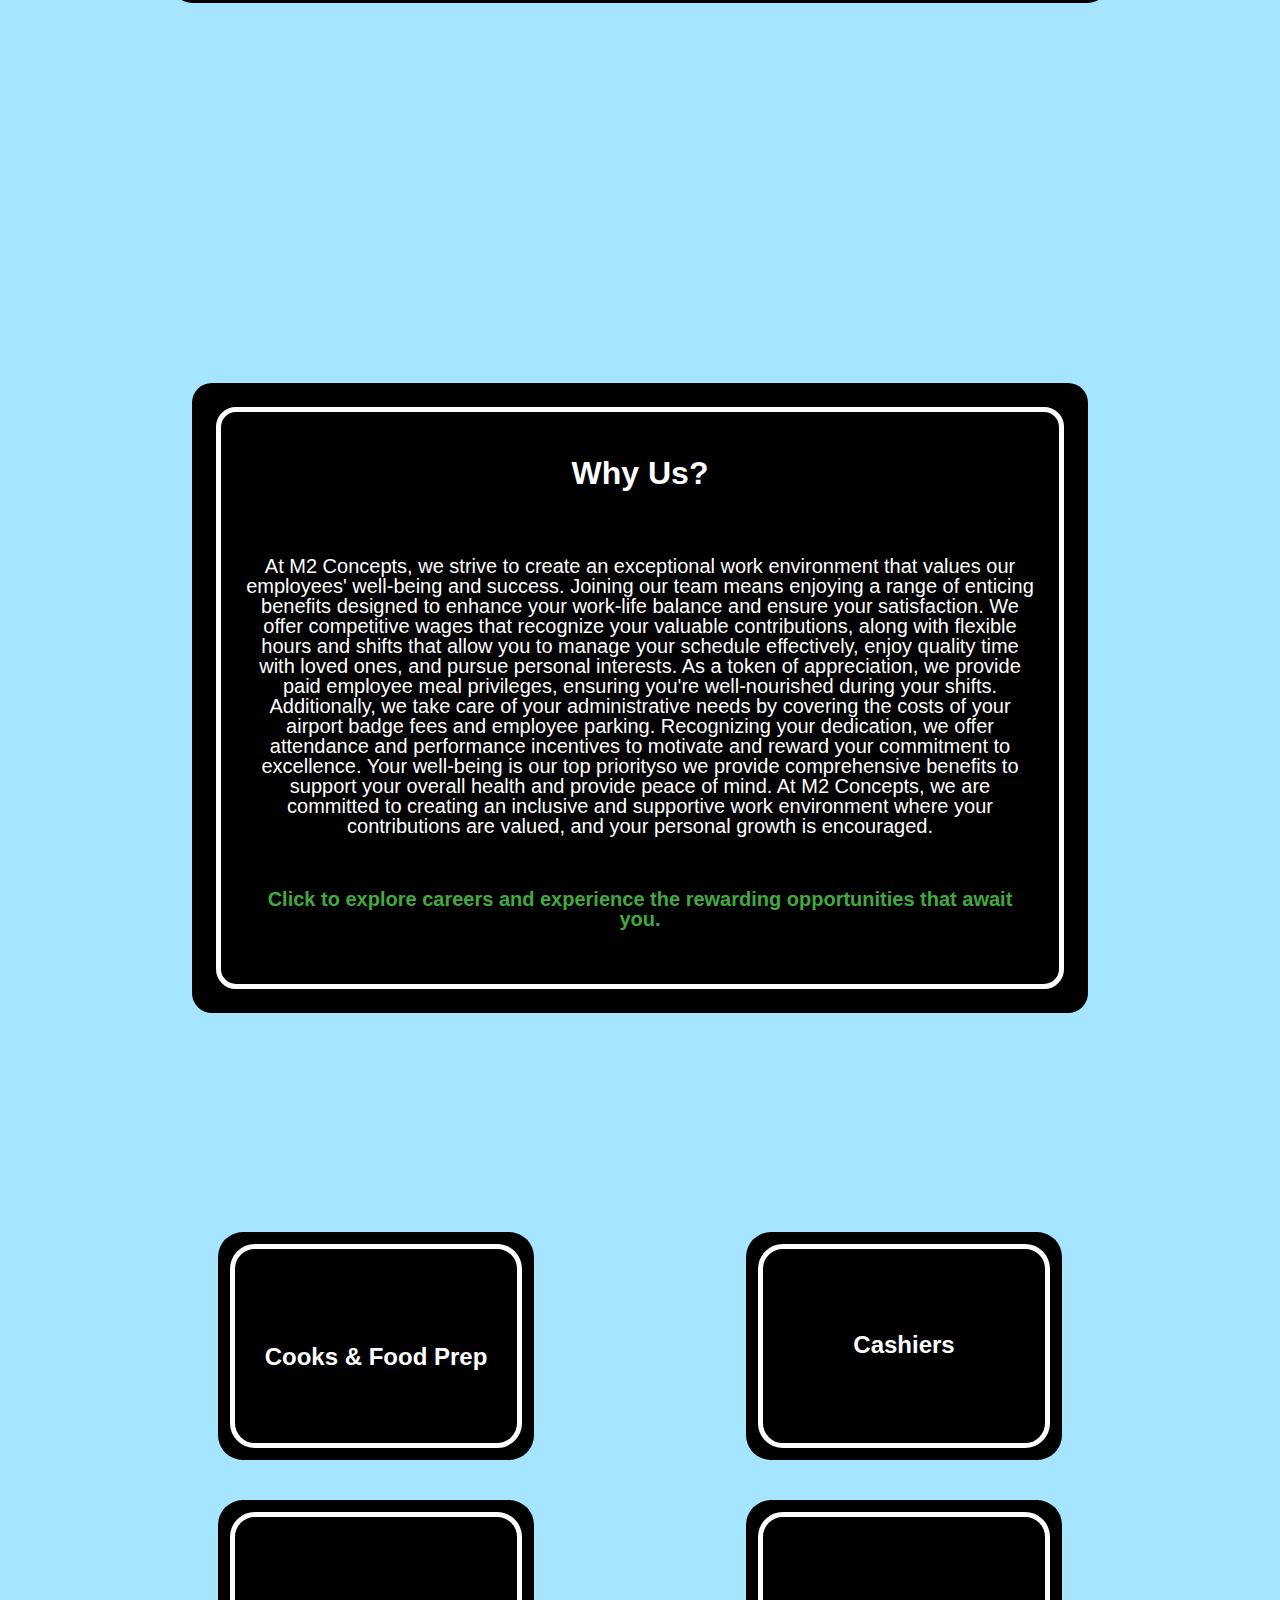
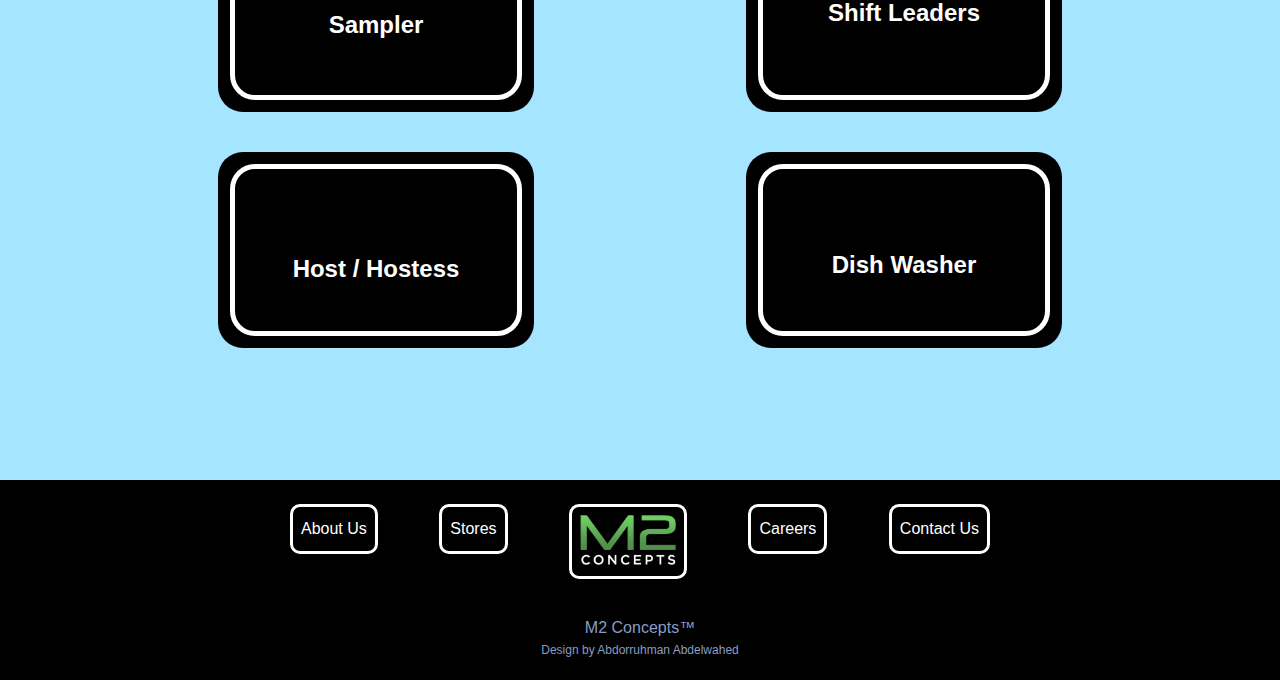
==== commit c8171abd: "dallas" ====
--- a/index.html
+++ b/index.html
@@ -99,7 +99,7 @@
             service in the industry, and we have the awards to proudly show it.
             This is a company whose foundation is built on hospitality and
             relationships. The company is headquartered in Dallas/Ft. Worth area
-            and have operations in <span class="dallas">Dallas (DFW)</span>,
+            and have operations in Dallas (DFW),
             Houston George Bush (IAH), San Antonio (SAT), Minneapolis (MSP),
             Nashville (BNA), Philadelphia (PHL), Denver (DEN), Orlando (MCO),
             and LaGuardia (LGA).
